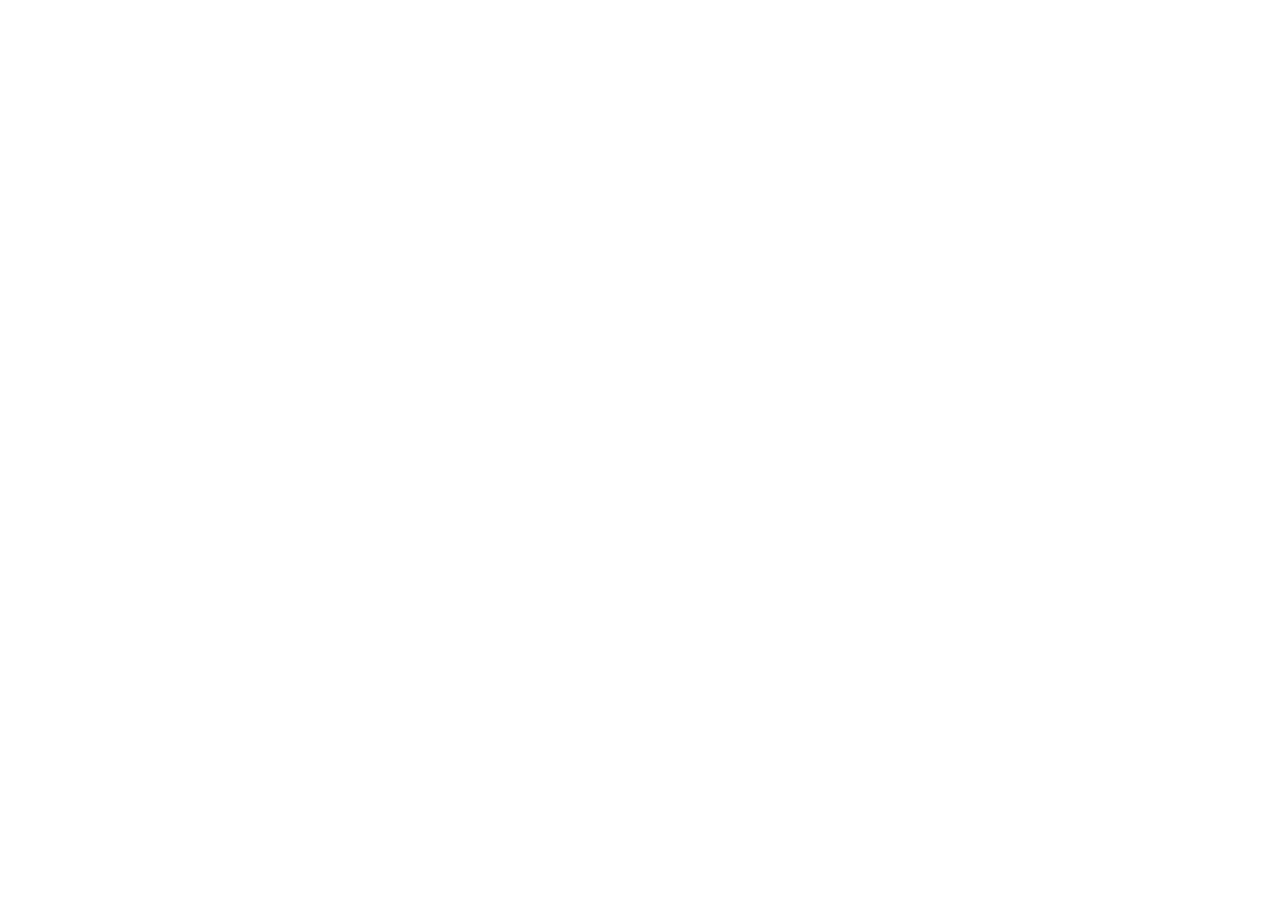
==== html/index.html @ 3f514d95 "FEAT:se crearon los archivos index.css y el index.js" ====
<!DOCTYPE html>
<html lang="es">
<head>
    <meta charset="UTF-8">
    <meta name="viewport" content="width=device-width, initial-scale=1.0">
    <title>Generador de Colores Aleatorios</title>
</head>
<body>
    
</body>
</html>
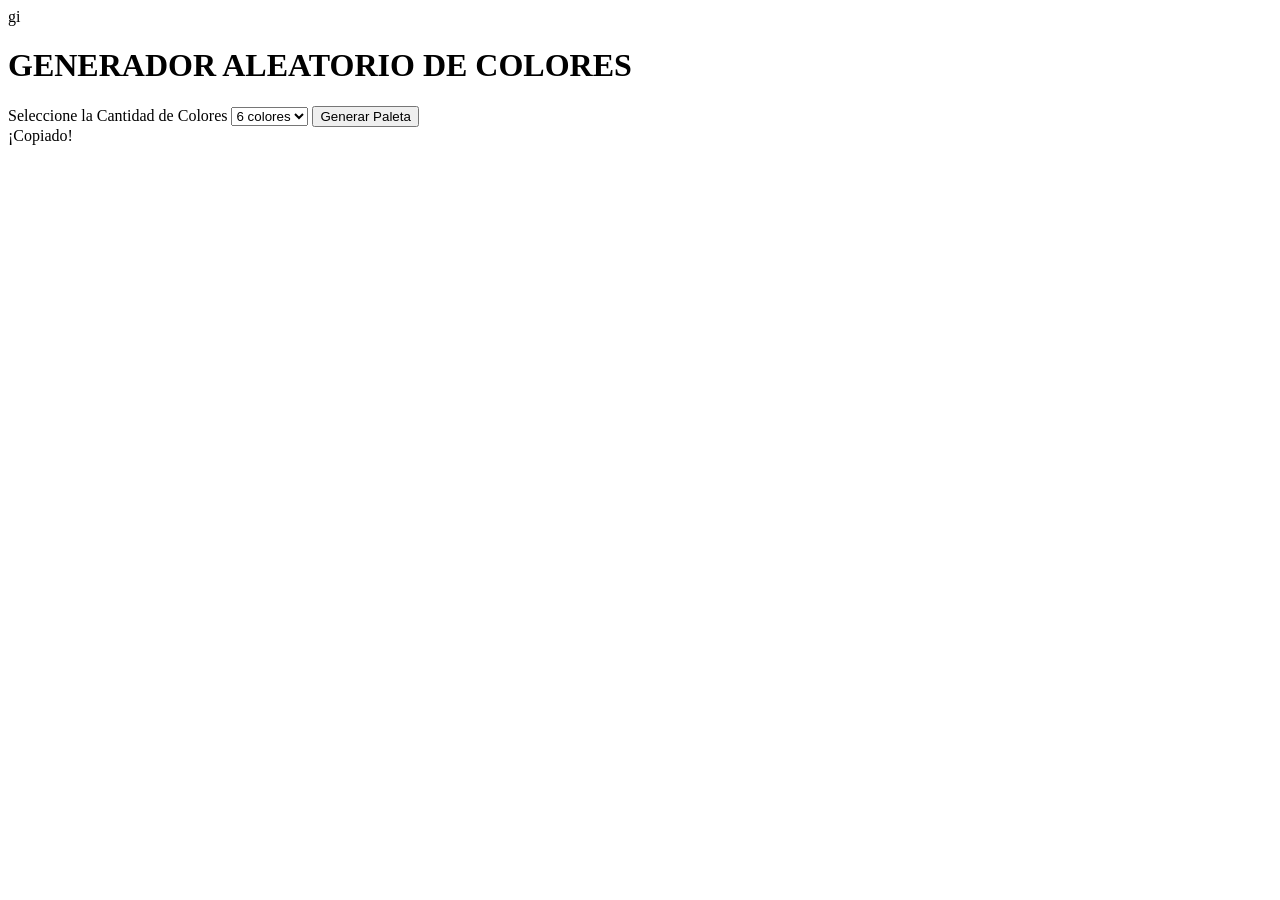
==== commit 013ea220: "feat: se armo el codigo del archivo html, y se procede a darle estilos con un archivo CSS" ====
--- a/html/index.html
+++ b/html/index.html
@@ -1,11 +1,38 @@
+<!--inicio de pagina-->
 <!DOCTYPE html>
 <html lang="es">
 <head>
     <meta charset="UTF-8">
     <meta name="viewport" content="width=device-width, initial-scale=1.0">
-    <title>Generador de Colores Aleatorios</title>
+    <title>GENERADOR ALEATORIO DE COLORES</title>
+    <link rel="stylesheet" href="/ProyectoM1_LEDESMA_Alfredo_Fermin/styles/Index.css">gi
+    <link rel="stylesheet" href="/CSS/index.css">
+    <!-- ACA ESTOY LINKEANDO EL ARCHIVO JAVA SCRIPT -->
+    <script src="/JS/index2.js" defer></script>
 </head>
+
 <body>
+    <header>
+        <h1>GENERADOR ALEATORIO DE COLORES</h1>
+    </header>
+
     
+<!-- Aca eligiran la cantidad de colores -->
+<div class="controles">
+    <label for="cantidadColores">Seleccione la Cantidad de Colores</label>
+        <select id="cantidadColores">
+            <option value="6">6 colores</option>
+            <option value="8">8 colores</option>
+            <option value="9">9 colores</option>
+        </select>
+        <!-- BOTON PRINCIPAL PARA GENERAR -->
+        <button id="generarPaletas"> Generar Paleta</button>
+</div>
+<!-- ACA VAN LOS CONTENDDORES DONDE SE VISUALIZARAN LOS COLORES -->
+<section id="paletas"></section>
+
+<div id="toast">¡Copiado!</div>
+
+
 </body>
 </html>
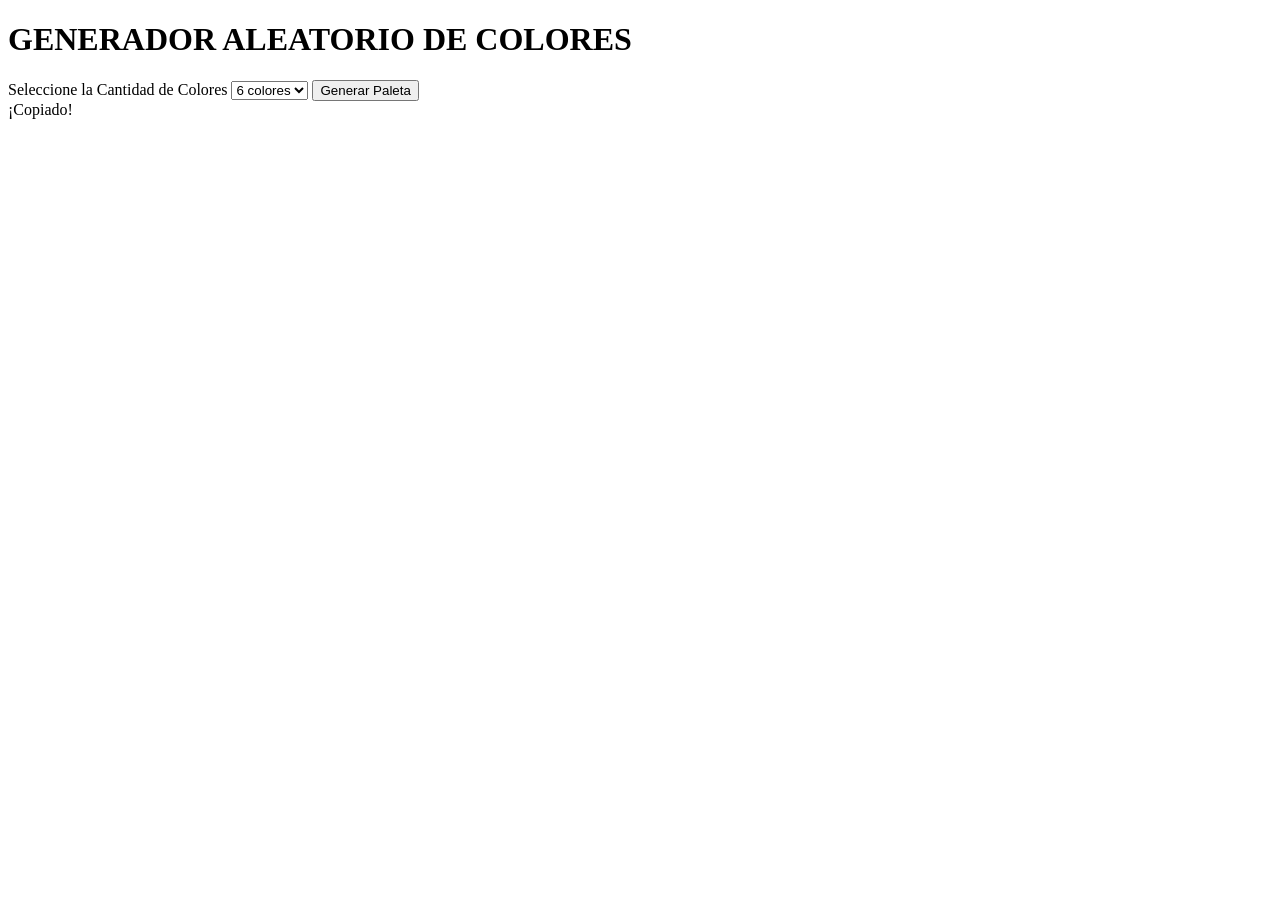
==== commit e1a0a766: "fix:Se corrigio en el HTML al final del primer div habia una palaba GI y se borro, luego agregue cod" ====
--- a/html/index.html
+++ b/html/index.html
@@ -5,7 +5,7 @@
     <meta charset="UTF-8">
     <meta name="viewport" content="width=device-width, initial-scale=1.0">
     <title>GENERADOR ALEATORIO DE COLORES</title>
-    <link rel="stylesheet" href="/ProyectoM1_LEDESMA_Alfredo_Fermin/styles/Index.css">gi
+    <link rel="stylesheet" href="/ProyectoM1_LEDESMA_Alfredo_Fermin/styles/Index.css">
     <link rel="stylesheet" href="/CSS/index.css">
     <!-- ACA ESTOY LINKEANDO EL ARCHIVO JAVA SCRIPT -->
     <script src="/JS/index2.js" defer></script>
@@ -26,7 +26,7 @@
             <option value="9">9 colores</option>
         </select>
         <!-- BOTON PRINCIPAL PARA GENERAR -->
-        <button id="generarPaletas"> Generar Paleta</button>
+        <button id="generarPaletas">Generar Paleta</button>
 </div>
 <!-- ACA VAN LOS CONTENDDORES DONDE SE VISUALIZARAN LOS COLORES -->
 <section id="paletas"></section>
